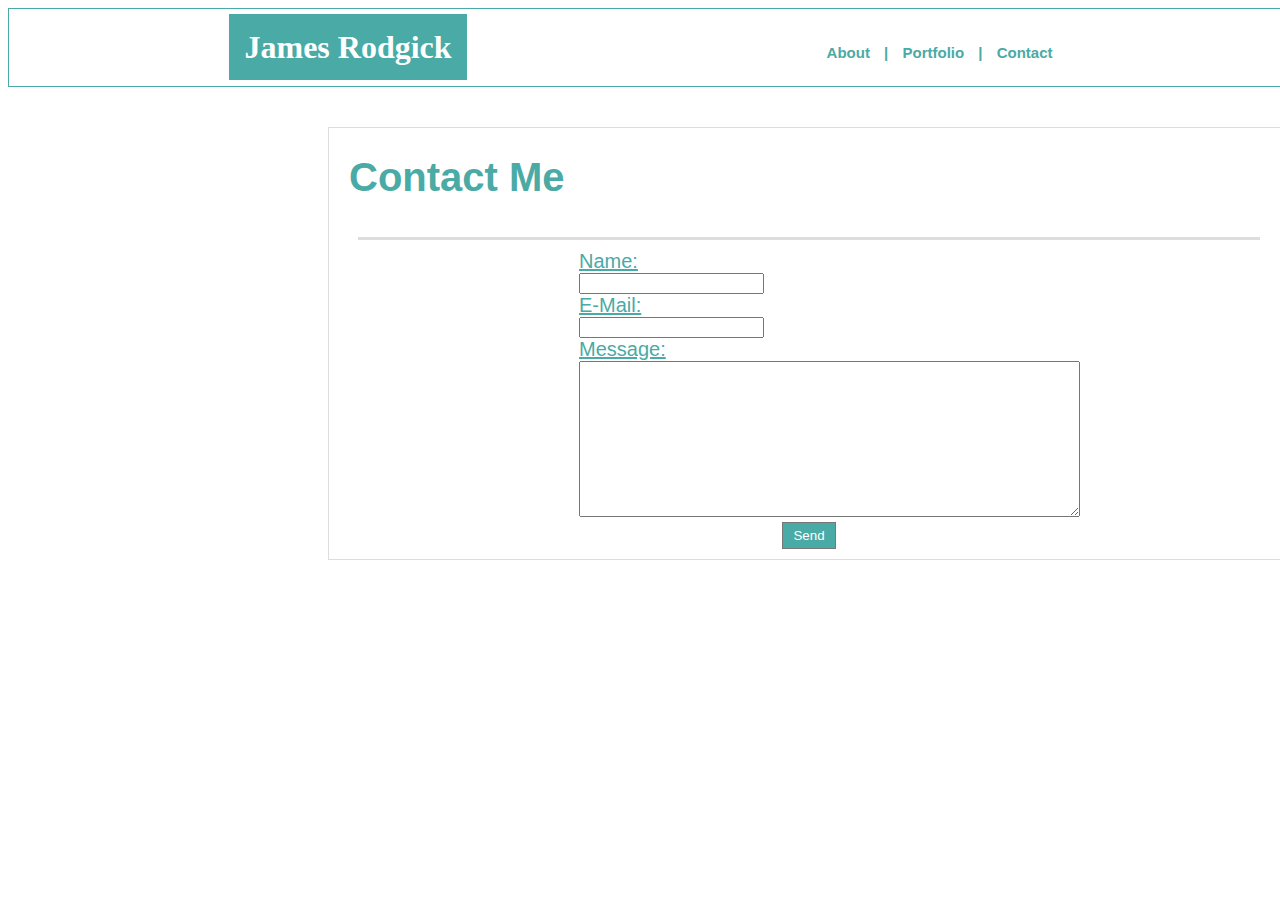
==== contact.html @ 73933bba "Second round" ====
<!DOCTYPE html>
<html lang="en">

<head>
  <meta charset="UTF-8">
  <meta name="viewport" content="width=device-width, initial-scale=1.0">
  <meta http-equiv="X-UA-Compatible" content="ie=edge">
  <title>Contact Me</title>
  <link rel="stylesheet" href="assets\css\style.css">

</head>

<body>
  <div class="container">
    <header>
      <h1 class="title">James Rodgick</h1>
      <nav>
        <a href="index.html">About</a>
        |
        <a href="portfolio.html">Portfolio</a>
        |
        <a href="contact.html">Contact</a>
      </nav>
    </header>
  </div>
  <div id="contact">
    <h1>Contact Me</h1>
    <hr align="center" size="3px" color="dddddd" width="900px">
    <form action="Submit">
    Name:
    <input type="text" name="name">
    E-Mail:
    <input type="email" name="E-mail" id="">
    Message:
    <textarea name="message" id="" cols="60" rows="10"></textarea>
    <center><button>Send</button></center>
    </form>
  </div>
</body>

</html>
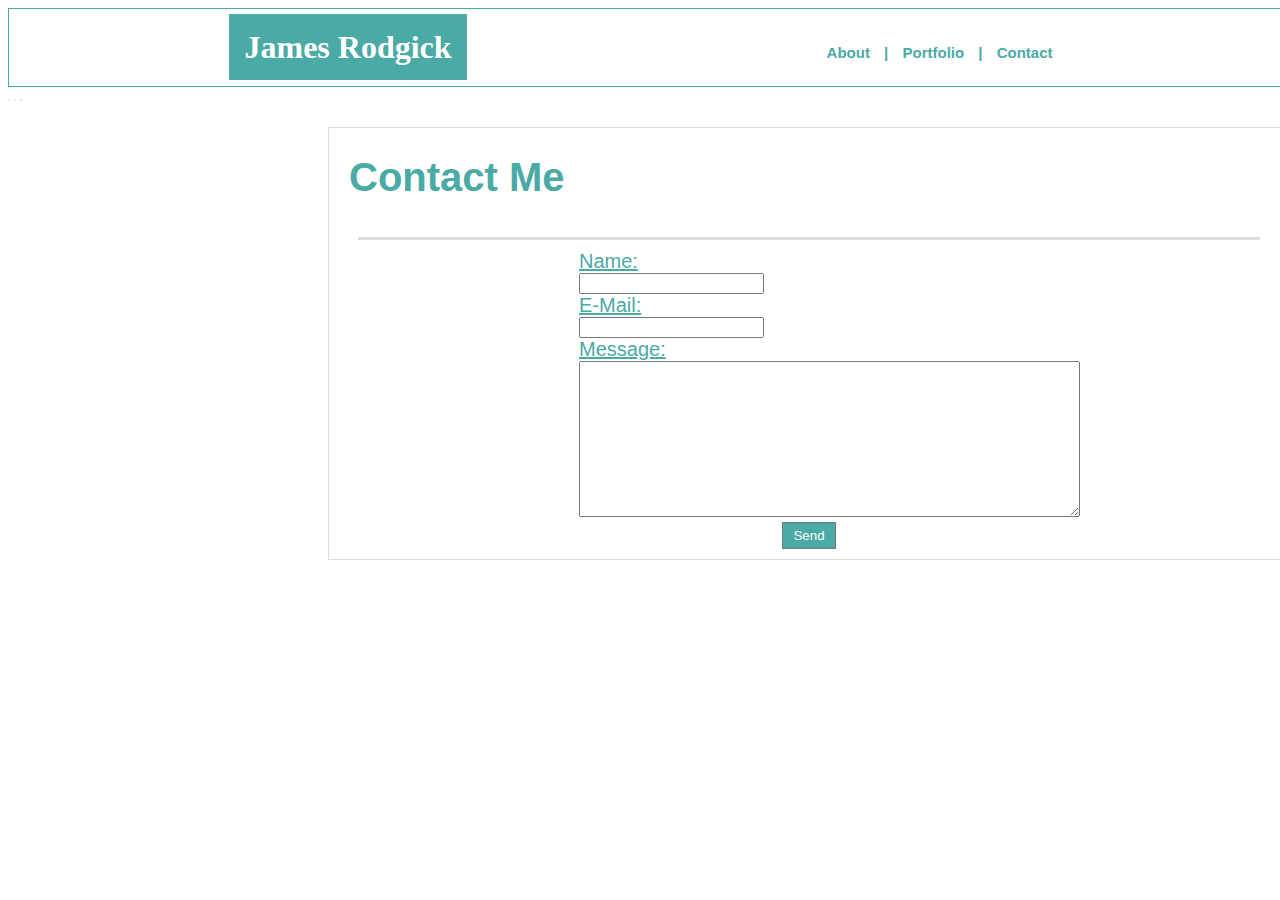
==== commit af7b137b: "wediditfam" ====
--- a/contact.html
+++ b/contact.html
@@ -36,6 +36,17 @@
     <center><button>Send</button></center>
     </form>
   </div>
+  <div class="side">
+    <a href="https://github.com/Voriah" target="_blank">
+      <img width="75px" src="assets/images/git.png" alt="">
+    </a>
+    <a href="https://www.linkedin.com/in/james-rodgick-509919166/" target="_blank">
+      <img width="75px" src="assets/images/link.jpg" alt="">
+    </a>
+    <a href="https://stackoverflow.com/users/10008757/james-rodgick" target="_blank">
+      <img width="75px" src="assets/images/stack.png" alt="">
+    </a>
+  </div>
 </body>
 
 </html>